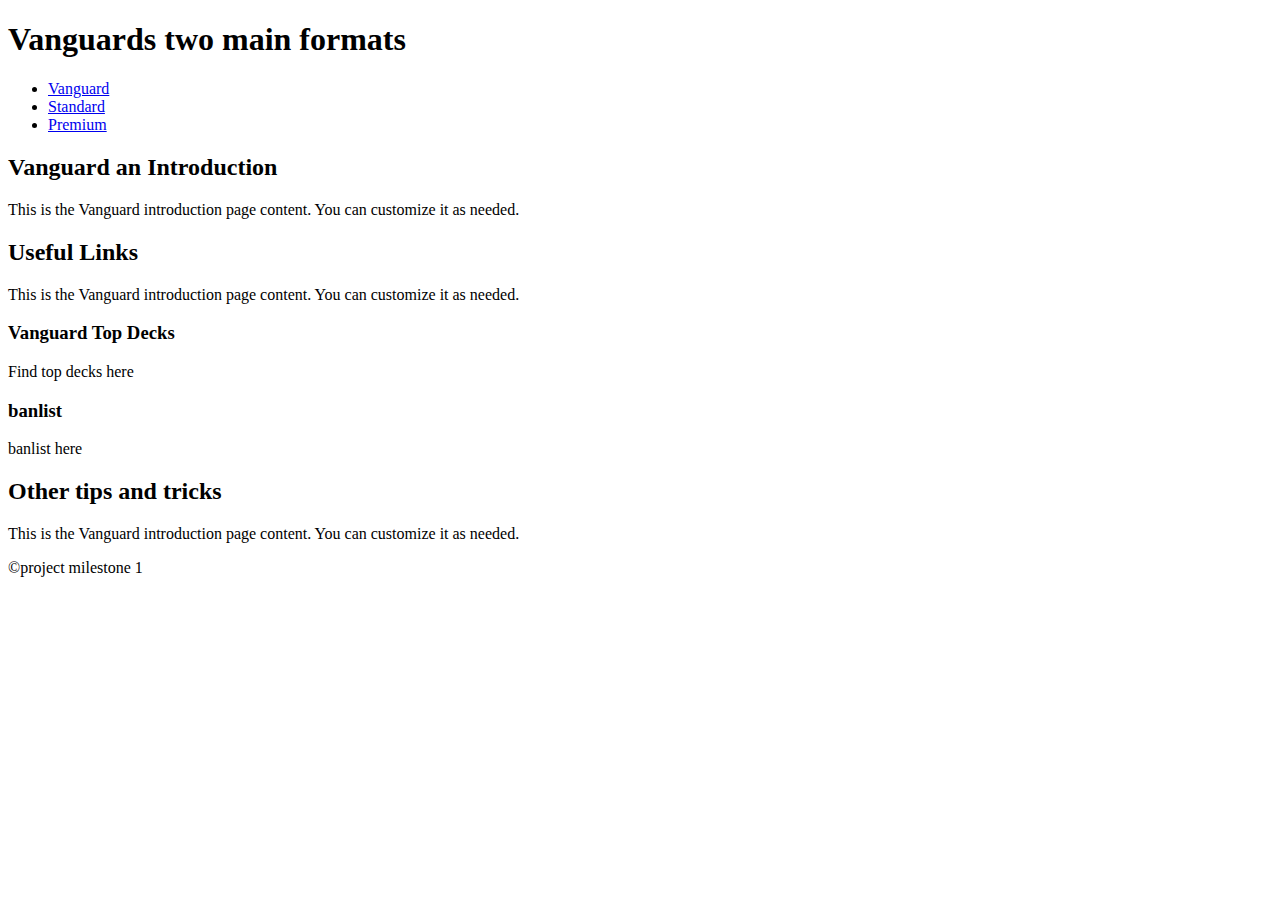
==== project-milestone-1-main/Index.html @ cf0cbf67 "added more readme sections and made my website 3 pages that link together" ====
<!DOCTYPE html>
<html lang="en">
<head>
    <meta charset="UTF-8">
    <meta name="viewport" content="width=device-width, initial-scale=1.0">
    <title>Vanguard an Introduction | Vanguards two main formats</title>
    <link rel="stylesheet" href="styles.css">
    <!-- You can add more external stylesheets or scripts here -->
</head>
<body>

<header>
    <h1>Vanguards two main formats</h1>
    <nav>
        <ul>
            <!-- navigation bar that links to the other two pages-->
            <li><a href="Index.html">Vanguard</a></li>
            <li><a href="Standard.html">Standard</a></li>
            <li><a href="Premium.html">Premium</a></li>
        </ul>
    </nav>
</header>
<!--use an example of linking to external sources-->
<!--use an example of an input-->
<!--link to a video that can play on preview-->
<main>
    <section>
        <h2>Vanguard an Introduction</h2>
        <p>This is the Vanguard introduction page content. You can customize it as needed.</p>
    </section>

    <section>
        <h2>Useful Links</h2>
        <p>This is the Vanguard introduction page content. You can customize it as needed.</p>
        <h3>Vanguard Top Decks</h3>
        <p>Find top decks here</p>
        <h3>banlist</h3>
        <p>banlist here</p>
    </section>

    <section>
        <h2>Other tips and tricks</h2>
        <p>This is the Vanguard introduction page content. You can customize it as needed.</p>
    </section>

</main>

<footer>
    <p>&copy;project milestone 1</p>
</footer>

</body>
</html>
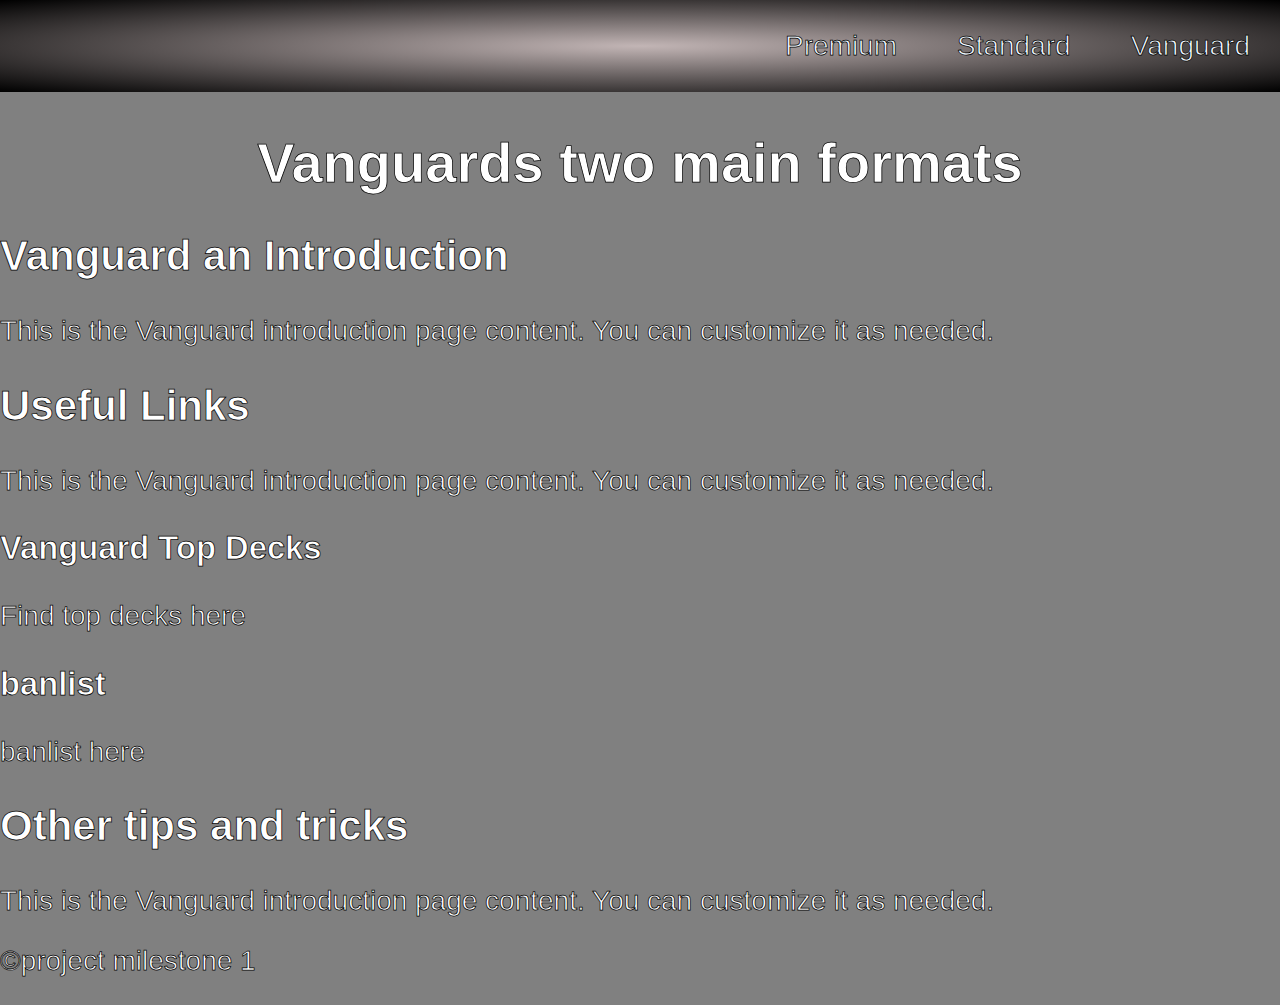
==== commit c43b90ac: "started CSS styling" ====
--- a/project-milestone-1-main/Index.html
+++ b/project-milestone-1-main/Index.html
@@ -5,13 +5,13 @@
     <meta name="viewport" content="width=device-width, initial-scale=1.0">
     <title>Vanguard an Introduction | Vanguards two main formats</title>
     <link rel="stylesheet" href="styles.css">
-    <!-- You can add more external stylesheets or scripts here -->
 </head>
 <body>
 
 <header>
-    <h1>Vanguards two main formats</h1>
-    <nav>
+
+    
+    <nav class="nav">
         <ul>
             <!-- navigation bar that links to the other two pages-->
             <li><a href="Index.html">Vanguard</a></li>
@@ -19,6 +19,7 @@
             <li><a href="Premium.html">Premium</a></li>
         </ul>
     </nav>
+<h1>Vanguards two main formats</h1>
 </header>
 <!--use an example of linking to external sources-->
 <!--use an example of an input-->
--- a/project-milestone-1-main/styles.css
+++ b/project-milestone-1-main/styles.css
@@ -0,0 +1,48 @@
+h1{
+    text-align: center;
+}
+
+body{
+    background-color: gray;
+    color: white;
+    -webkit-text-stroke: 0.75px black;
+    font-size: 28px;
+    font-weight: 200;
+    font-family: 'Franklin Gothic Medium', 'Arial Narrow', Arial, sans-serif;
+    margin: 0px;
+}
+
+.nav{
+    margin: 0;
+}
+.nav ul{
+    list-style: none;
+    background: radial-gradient(rgb(194, 181, 181), black);
+    padding: 0px;
+    margin: 0px;
+    overflow: hidden;
+
+}
+
+.nav a{
+color: aliceblue;
+text-decoration: none;
+padding: 30px;
+display: block;
+text-align: center;
+text-size-adjust: 50px;
+display: block;
+
+
+}
+
+.nav a:hover{
+    background-color:red;
+
+}
+
+
+.nav li{
+    float: right;
+    padding: 0px;
+}
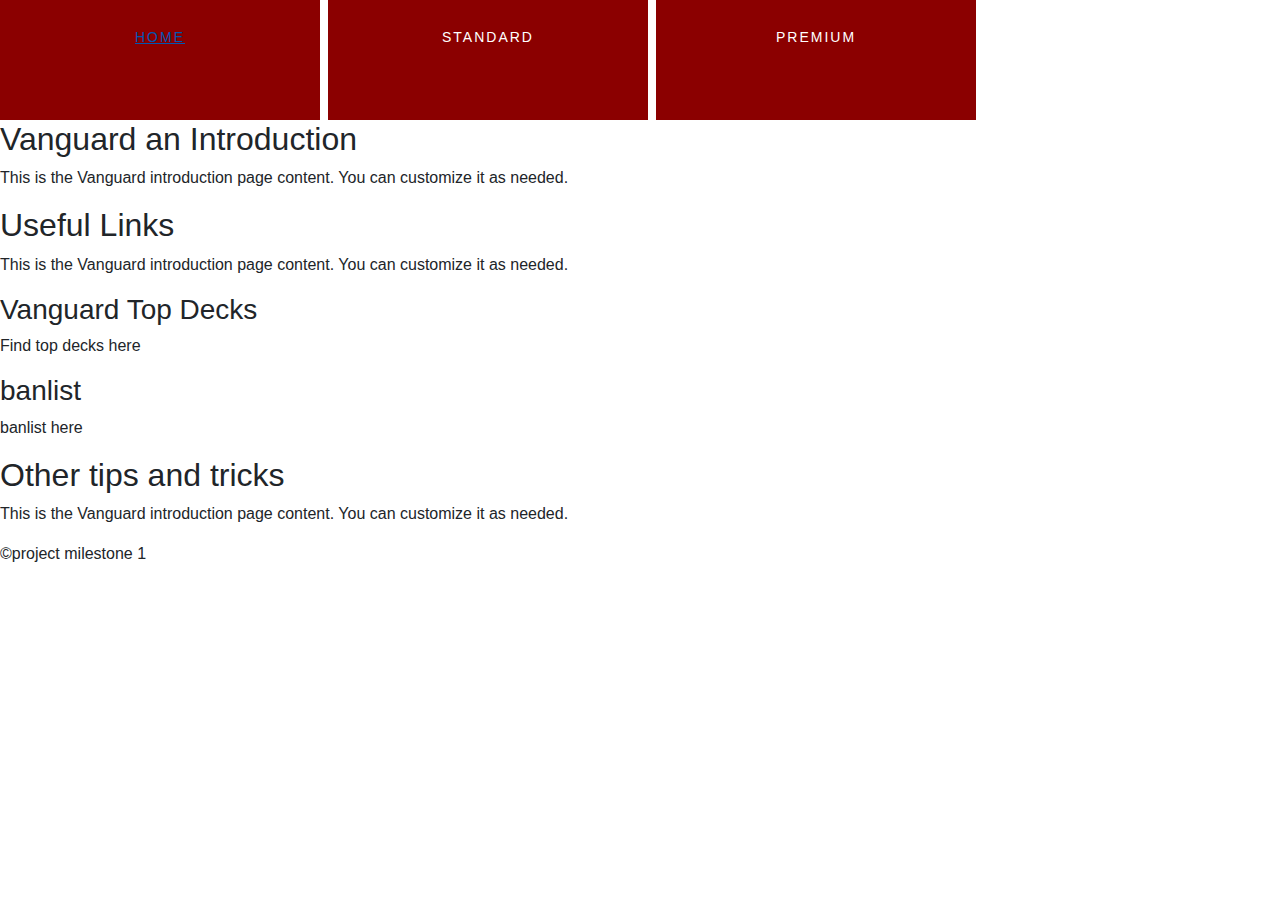
==== commit e82cd117: "changed the navigateion bar for the home page" ====
--- a/project-milestone-1-main/Index.html
+++ b/project-milestone-1-main/Index.html
@@ -5,22 +5,29 @@
     <meta name="viewport" content="width=device-width, initial-scale=1.0">
     <title>Vanguard an Introduction | Vanguards two main formats</title>
     <link rel="stylesheet" href="styles.css">
+    <link rel="stylesheet" href="https://maxcdn.bootstrapcdn.com/bootstrap/4.2.1/css/bootstrap.min.css" type="text/css" />
+    <link rel="stylesheet" href="https://use.fontawesome.com/releases/v5.0.10/css/all.css" integrity="sha384-+d0P83n9kaQMCwj8F4RJB66tzIwOKmrdb46+porD/OvrJ+37WqIM7UoBtwHO6Nlg" crossorigin="anonymous">
+    <!-- in this section we have the link to the other weppages the stylesheet i 
+be using and a link to bootstap to make it easier for me to make my website responsive -->
 </head>
+
 <body>
 
-<header>
+    <header>
+        <div class="row no-gutters">
+            <div class="col">
+                <ul id="nav" class="list-inline menucontainer">
+                    <li class="col-6 col-sm-3 ui-menu-color-home list-inline-item menuitem">
+                        <a href="Index.html"><i class="fa fa-home" aria-hidden="true"></i><span>Home</span></a>
+                    </li>
+                    <li class="col-6 col-sm-3 ui-menu-color-standard list-inline-item menuitem">
+                        <a href="Standard.html"><i class="fa fa-minus" aria-hidden="true"></i><span>Standard</span></a>
+                    </li>
+                    <li class="col-6 col-sm-3 ui-menu-color-premium list-inline-item menuitem">
+                        <a href="Premium.html"><i class="fa fa-plus" aria-hidden="true"></i><span>Premium</span></a>
+                    </li>
 
-    
-    <nav class="nav">
-        <ul>
-            <!-- navigation bar that links to the other two pages-->
-            <li><a href="Index.html">Vanguard</a></li>
-            <li><a href="Standard.html">Standard</a></li>
-            <li><a href="Premium.html">Premium</a></li>
-        </ul>
-    </nav>
-<h1>Vanguards two main formats</h1>
-</header>
+    </header>
 <!--use an example of linking to external sources-->
 <!--use an example of an input-->
 <!--link to a video that can play on preview-->
@@ -30,7 +37,7 @@
         <p>This is the Vanguard introduction page content. You can customize it as needed.</p>
     </section>
 
-    <section>
+    <section> <!-- this is the main content of this page  -->
         <h2>Useful Links</h2>
         <p>This is the Vanguard introduction page content. You can customize it as needed.</p>
         <h3>Vanguard Top Decks</h3>
--- a/project-milestone-1-main/styles.css
+++ b/project-milestone-1-main/styles.css
@@ -1,48 +1,68 @@
-h1{
-    text-align: center;
-}
 
-body{
-    background-color: gray;
-    color: white;
-    -webkit-text-stroke: 0.75px black;
-    font-size: 28px;
-    font-weight: 200;
-    font-family: 'Franklin Gothic Medium', 'Arial Narrow', Arial, sans-serif;
-    margin: 0px;
-}
-
-.nav{
+#nav {
     margin: 0;
 }
-.nav ul{
-    list-style: none;
-    background: radial-gradient(rgb(194, 181, 181), black);
-    padding: 0px;
-    margin: 0px;
-    overflow: hidden;
-
-}
-
-.nav a{
-color: aliceblue;
-text-decoration: none;
-padding: 30px;
-display: block;
-text-align: center;
-text-size-adjust: 50px;
-display: block;
-
-
-}
-
-.nav a:hover{
-    background-color:red;
-
-}
-
 
 .nav li{
     float: right;
     padding: 0px;
 }
+
+.ui-menu-color-home{
+    background-color: darkred;
+}
+
+.ui-menu-color-standard{
+    background-color: darkred;
+}
+
+.ui-menu-color-premium{
+    background-color: darkred;
+}
+
+.list-inline-item:not(:last-child){
+    margin: 0;
+}
+
+.menucontainer{
+    font-size: 0;
+}
+
+#nav li {
+    font-size: 14px;
+    padding: 0;
+}
+
+.menuitem{
+    height: 120px;
+    text-align: center;
+    padding: 0;
+}
+.menuitem a{
+    width: 100;
+    text-decoration: none;
+    color: white;
+    height: 100px;
+}
+
+.menuitem a i{
+    padding-top: 22px;
+    display: block;
+    color: whitesmoke;
+    font-size: 26px;
+}
+
+.menuitem span{
+    display: block;
+    width:100%;
+    padding-top: 5px;
+    text-align: center;
+    text-transform: uppercase;
+    font-size: 14px;
+    font-weight: 350;
+    letter-spacing: 2px;
+}
+
+.nav.hover {
+    color: yellow;
+}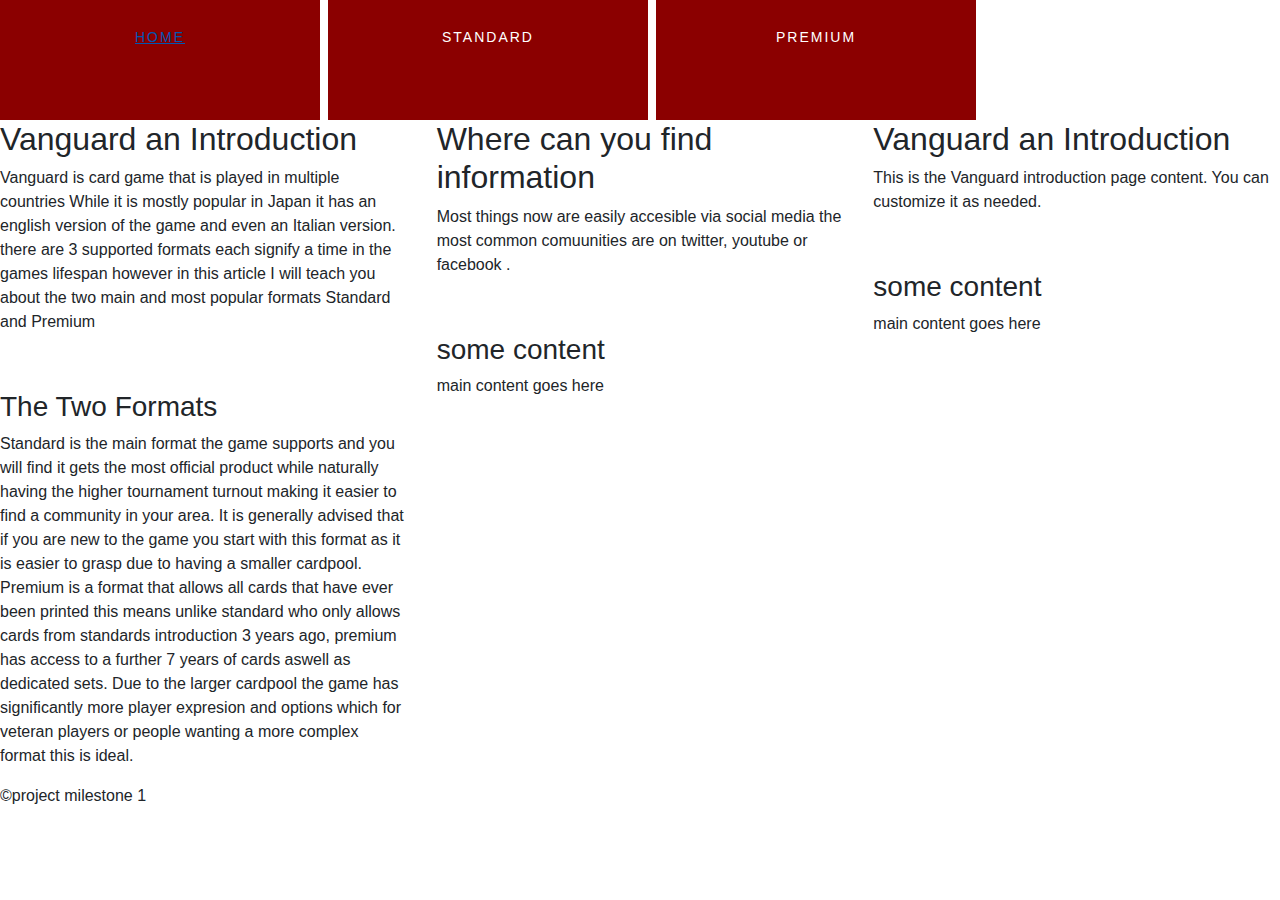
==== commit 1c8bd44c: "Updated comments in code to make it readable added bootstrap functionality" ====
--- a/project-milestone-1-main/Index.html
+++ b/project-milestone-1-main/Index.html
@@ -17,39 +17,60 @@
         <div class="row no-gutters">
             <div class="col">
                 <ul id="nav" class="list-inline menucontainer">
-                    <li class="col-6 col-sm-3 ui-menu-color-home list-inline-item menuitem">
+                    <li class="col-4 col-sm-3 ui-menu-color-home list-inline-item menuitem"> <!--working links to the main sections on my website -->
                         <a href="Index.html"><i class="fa fa-home" aria-hidden="true"></i><span>Home</span></a>
                     </li>
-                    <li class="col-6 col-sm-3 ui-menu-color-standard list-inline-item menuitem">
+                    <li class="col-4 col-sm-3 ui-menu-color-standard list-inline-item menuitem">
                         <a href="Standard.html"><i class="fa fa-minus" aria-hidden="true"></i><span>Standard</span></a>
                     </li>
-                    <li class="col-6 col-sm-3 ui-menu-color-premium list-inline-item menuitem">
+                    <li class="col-4 col-sm-3 ui-menu-color-premium list-inline-item menuitem">
                         <a href="Premium.html"><i class="fa fa-plus" aria-hidden="true"></i><span>Premium</span></a>
                     </li>
-
+</ul>
+</div>
     </header>
 <!--use an example of linking to external sources-->
 <!--use an example of an input-->
 <!--link to a video that can play on preview-->
 <main>
-    <section>
+    <section> <!-- dividing the page into different columns to make it more presentable -->
+        <div class="row"> 
+            <div class="col-sm-4">
+        <h2>Vanguard an Introduction</h2>
+        <p>Vanguard is card game that is played in multiple countries While it is mostly popular in Japan it has an english version of the game and even an Italian version. there are 3 supported formats each signify a time in the games lifespan however in this article I will teach you about the two main and most popular formats Standard and Premium </p>
+<br><!-- image here -->
+        <P>
+            <h3> The Two Formats</h3>
+            Standard is the main format the game supports and you will find it gets the most official product while naturally having the higher tournament turnout making it easier to find a community in your area. It is generally advised that if you are new to the game you start with this format as it is easier to grasp due to having a smaller cardpool.
+            <br>
+            Premium is a format that allows all cards that have ever been printed this means unlike standard who only allows cards from standards introduction 3 years ago, premium has access to a further 7 years of cards aswell as dedicated sets. Due to the larger cardpool the game has significantly more player expresion and options which for veteran players or people wanting a more complex format this is ideal.
+        </P>
+    </div>
+
+    <div class="col-sm-4">
+        <h2>Where can you find information</h2>
+        <p>Most things now are easily accesible via social media the most common comuunities are on twitter, youtube or facebook   .</p>
+
+        <br>
+        <P>
+            <h3> some content</h3>
+            main content goes here
+        </P>
+    </div>
+
+    <div class="col-sm-4">
         <h2>Vanguard an Introduction</h2>
         <p>This is the Vanguard introduction page content. You can customize it as needed.</p>
+    
+        <br>
+        <P>
+            <h3> some content</h3>
+            main content goes here
+        </P>
+    </div>
+</div>
     </section>
 
-    <section> <!-- this is the main content of this page  -->
-        <h2>Useful Links</h2>
-        <p>This is the Vanguard introduction page content. You can customize it as needed.</p>
-        <h3>Vanguard Top Decks</h3>
-        <p>Find top decks here</p>
-        <h3>banlist</h3>
-        <p>banlist here</p>
-    </section>
-
-    <section>
-        <h2>Other tips and tricks</h2>
-        <p>This is the Vanguard introduction page content. You can customize it as needed.</p>
-    </section>
 
 </main>
 
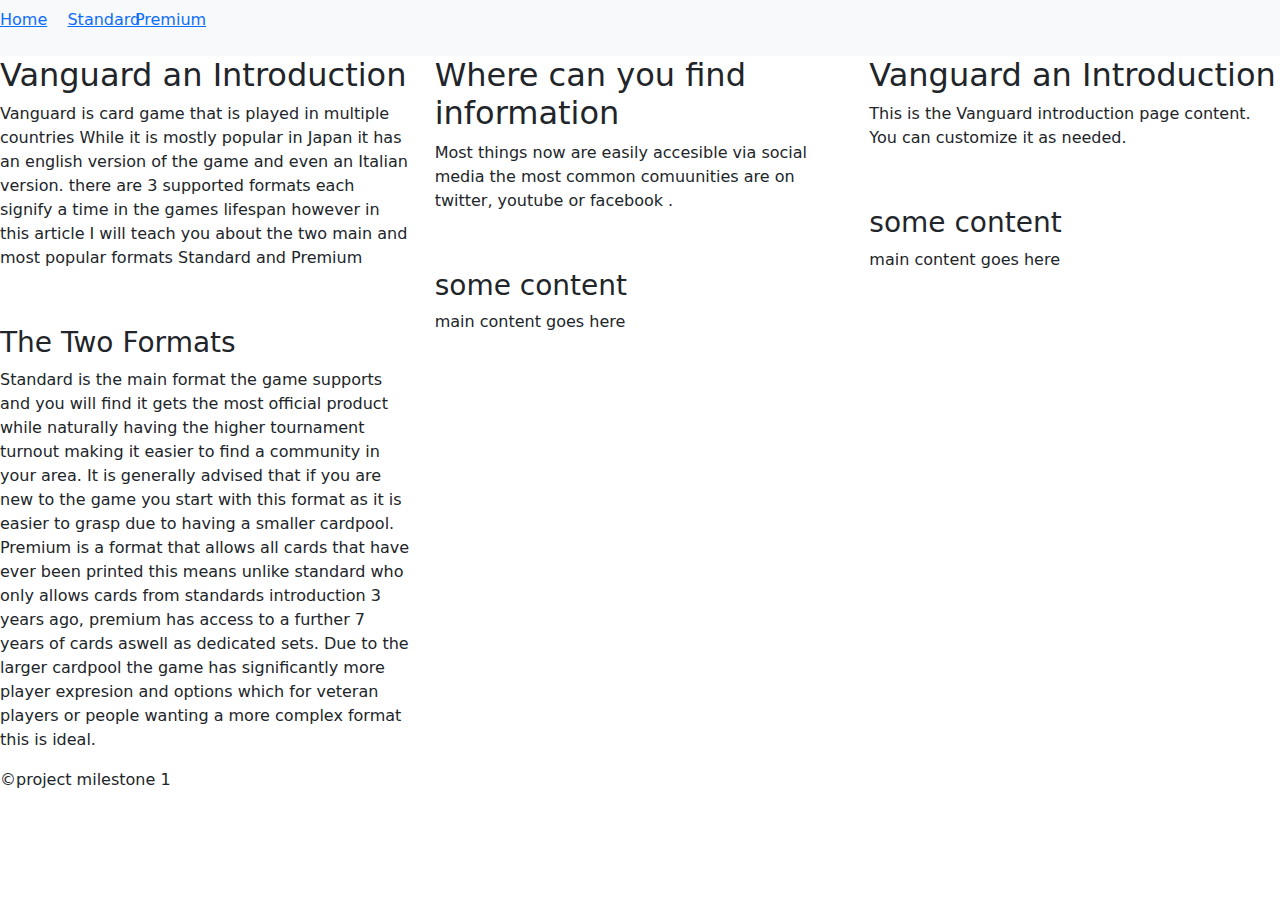
==== commit 3a4380dc: "changed how the navbar is desighned by looking at the standard of navbar" ====
--- a/project-milestone-1-main/Index.html
+++ b/project-milestone-1-main/Index.html
@@ -5,8 +5,7 @@
     <meta name="viewport" content="width=device-width, initial-scale=1.0">
     <title>Vanguard an Introduction | Vanguards two main formats</title>
     <link rel="stylesheet" href="styles.css">
-    <link rel="stylesheet" href="https://maxcdn.bootstrapcdn.com/bootstrap/4.2.1/css/bootstrap.min.css" type="text/css" />
-    <link rel="stylesheet" href="https://use.fontawesome.com/releases/v5.0.10/css/all.css" integrity="sha384-+d0P83n9kaQMCwj8F4RJB66tzIwOKmrdb46+porD/OvrJ+37WqIM7UoBtwHO6Nlg" crossorigin="anonymous">
+    <link href="https://cdn.jsdelivr.net/npm/bootstrap@5.3.3/dist/css/bootstrap.min.css" rel="stylesheet" integrity="sha384-QWTKZyjpPEjISv5WaRU9OFeRpok6YctnYmDr5pNlyT2bRjXh0JMhjY6hW+ALEwIH" crossorigin="anonymous">
     <!-- in this section we have the link to the other weppages the stylesheet i 
 be using and a link to bootstap to make it easier for me to make my website responsive -->
 </head>
@@ -14,20 +13,22 @@
 <body>
 
     <header>
+        <nav class="navbar navbar-light bg-light">
         <div class="row no-gutters">
             <div class="col">
-                <ul id="nav" class="list-inline menucontainer">
+                <ul id="nav" class="list-inline menucontainer" mx-auto>
                     <li class="col-4 col-sm-3 ui-menu-color-home list-inline-item menuitem"> <!--working links to the main sections on my website -->
-                        <a href="Index.html"><i class="fa fa-home" aria-hidden="true"></i><span>Home</span></a>
+                        <a href="Index.html"><i class="fa fa-home" aria-hidden="true" aria-page="true"></i><span>Home</span></a>
                     </li>
                     <li class="col-4 col-sm-3 ui-menu-color-standard list-inline-item menuitem">
-                        <a href="Standard.html"><i class="fa fa-minus" aria-hidden="true"></i><span>Standard</span></a>
+                        <a href="Standard.html"><i class="fa fa-minus" aria-hidden="true" aria-page="true"></i><span>Standard</span></a>
                     </li>
                     <li class="col-4 col-sm-3 ui-menu-color-premium list-inline-item menuitem">
-                        <a href="Premium.html"><i class="fa fa-plus" aria-hidden="true"></i><span>Premium</span></a>
+                        <a href="Premium.html"><i class="fa fa-plus" aria-hidden="true" aria-page="true"></i><span>Premium</span></a>
                     </li>
 </ul>
 </div>
+</nav>
     </header>
 <!--use an example of linking to external sources-->
 <!--use an example of an input-->
@@ -77,6 +78,6 @@
 <footer>
     <p>&copy;project milestone 1</p>
 </footer>
-
+<script src="https://cdn.jsdelivr.net/npm/bootstrap@5.3.3/dist/js/bootstrap.bundle.min.js" integrity="sha384-YvpcrYf0tY3lHB60NNkmXc5s9fDVZLESaAA55NDzOxhy9GkcIdslK1eN7N6jIeHz" crossorigin="anonymous"></script>
 </body>
 </html>